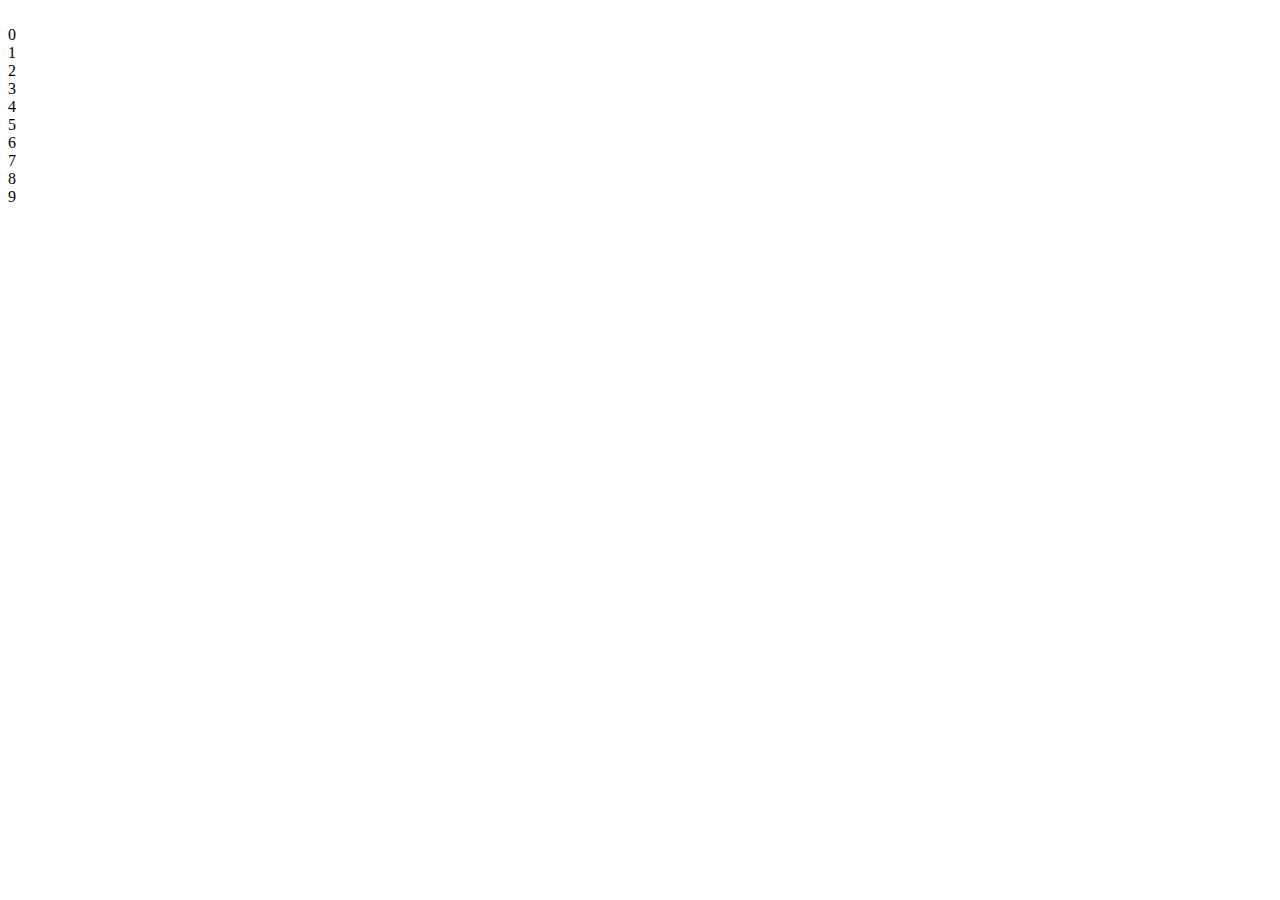
==== uroki js 1/loops.html @ 02a49957 "Initial commit" ====
<!DOCTYPE html>
<html lang="en">
<head>
    <meta charset="UTF-8">
    <title></title>
</head>
<body>
<script type="text/javascript">
    var i;
    for(i = 0; i < 10; i++ )

         document.write("<br>" + i);

</script>

</body>
</html>
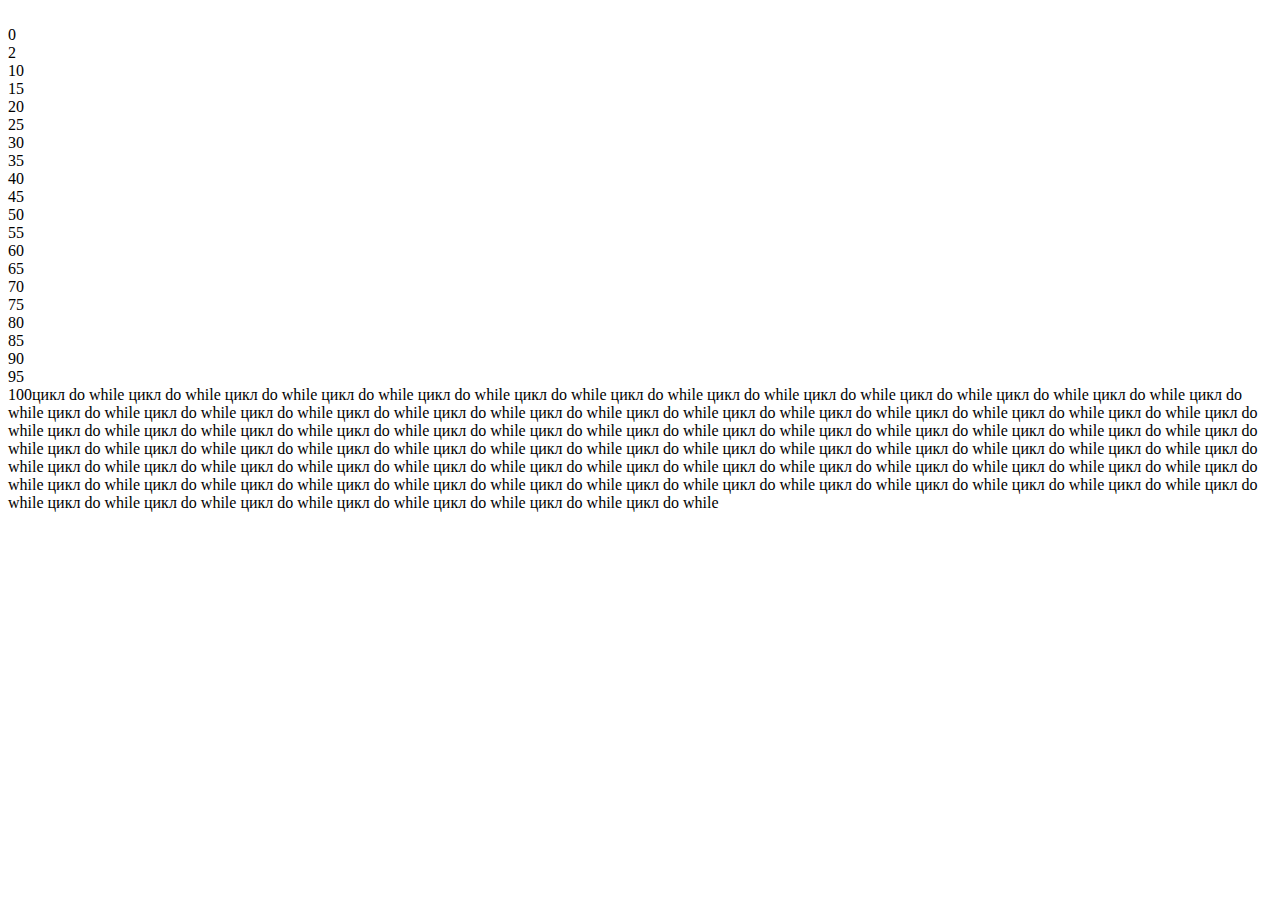
==== commit 9d2934b9: "циклы" ====
--- a/uroki js 1/loops.html
+++ b/uroki js 1/loops.html
@@ -7,9 +7,25 @@
 <body>
 <script type="text/javascript">
     var i;
-    for(i = 0; i < 10; i++ )
+    for(i = 0; i < 10; i++ ){
+       if(i % 3 == 0 && i != 0 || i == 1) continue;//и && или ||
+        if(i == 4) break;
+        document.write("<br>" + i);
+    }
+    var x = 5;
+    while(x < 100){
+        x+=5;
+        document.write("<br>" + x);
+    }
+    var y = 15;
+    do{
+        y++;
+        document.write("цикл do while ");
+    }
+    while(y < 100);
 
-         document.write("<br>" + i);
+
+
 
 </script>
 
